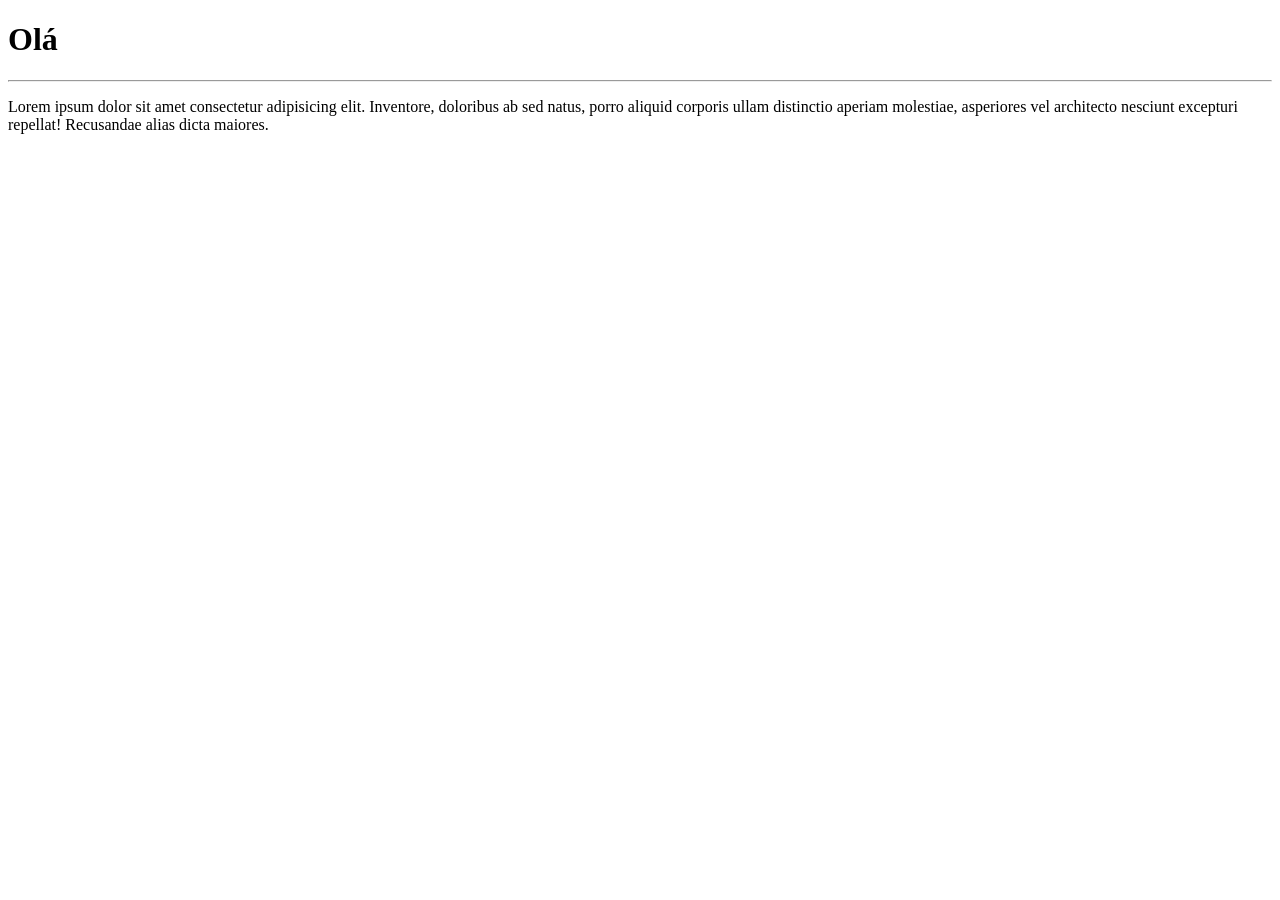
==== Projeto Etec-2anos/index.html @ 7a0d540c "mudanca nome pasta" ====
<!DOCTYPE html>
<html lang="pt-BR">
<head>
    <meta charset="UTF-8">
    <meta name="viewport" content="width=device-width, initial-scale=1.0">
    <title>Página em repositório</title>
</head>
<body>
    <h1>Olá</h1>
    <hr>
        <p>
        Lorem ipsum dolor sit amet consectetur adipisicing elit. Inventore, doloribus ab sed natus, porro aliquid corporis ullam distinctio aperiam molestiae, asperiores vel architecto nesciunt excepturi repellat! Recusandae alias dicta maiores.
        </p>

</body>
</html>
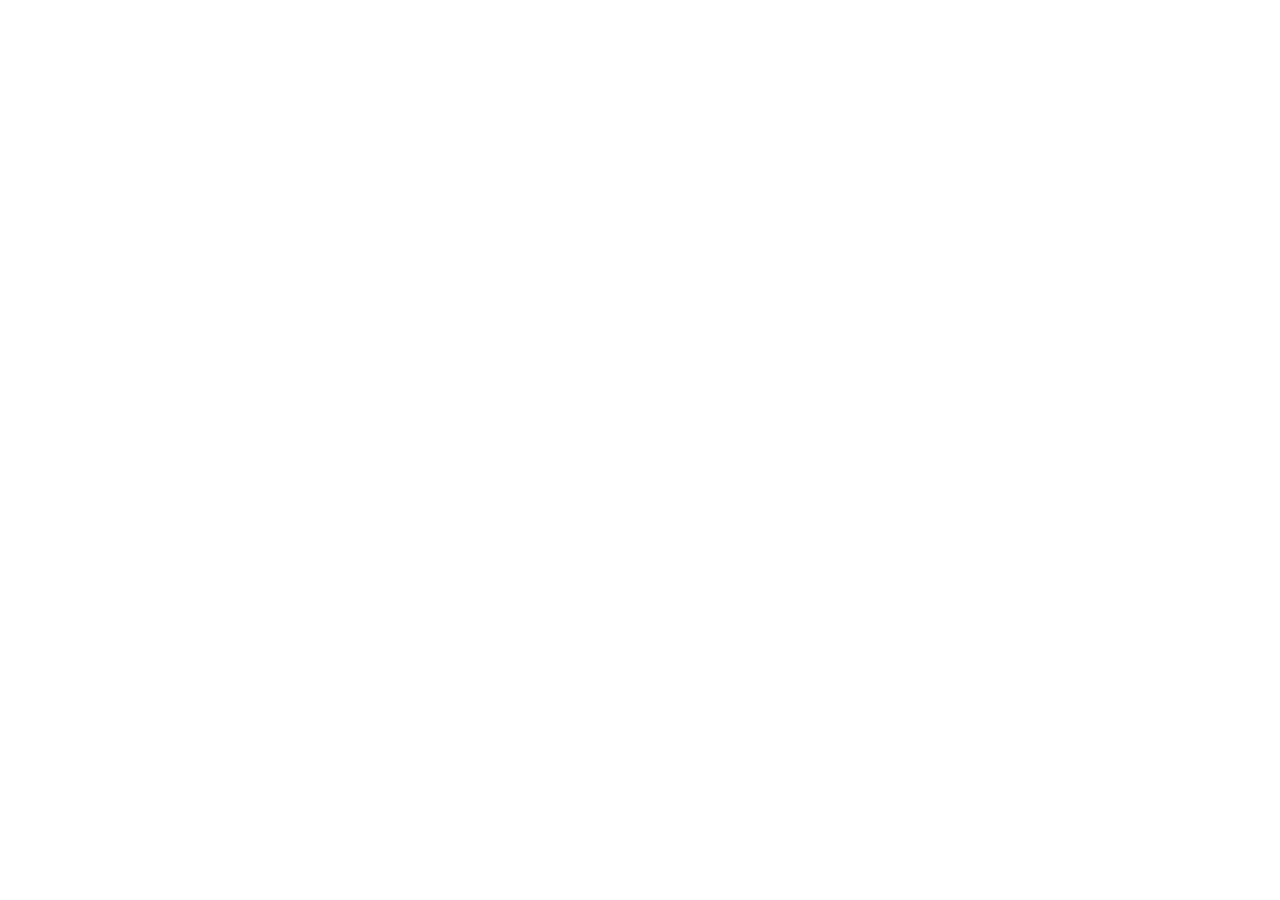
==== commit eda9b4bc: "mudanca conteudo" ====
--- a/Projeto Etec-2anos/index.html
+++ b/Projeto Etec-2anos/index.html
@@ -6,11 +6,6 @@
     <title>Página em repositório</title>
 </head>
 <body>
-    <h1>Olá</h1>
-    <hr>
-        <p>
-        Lorem ipsum dolor sit amet consectetur adipisicing elit. Inventore, doloribus ab sed natus, porro aliquid corporis ullam distinctio aperiam molestiae, asperiores vel architecto nesciunt excepturi repellat! Recusandae alias dicta maiores.
-        </p>
 
 </body>
 </html>
